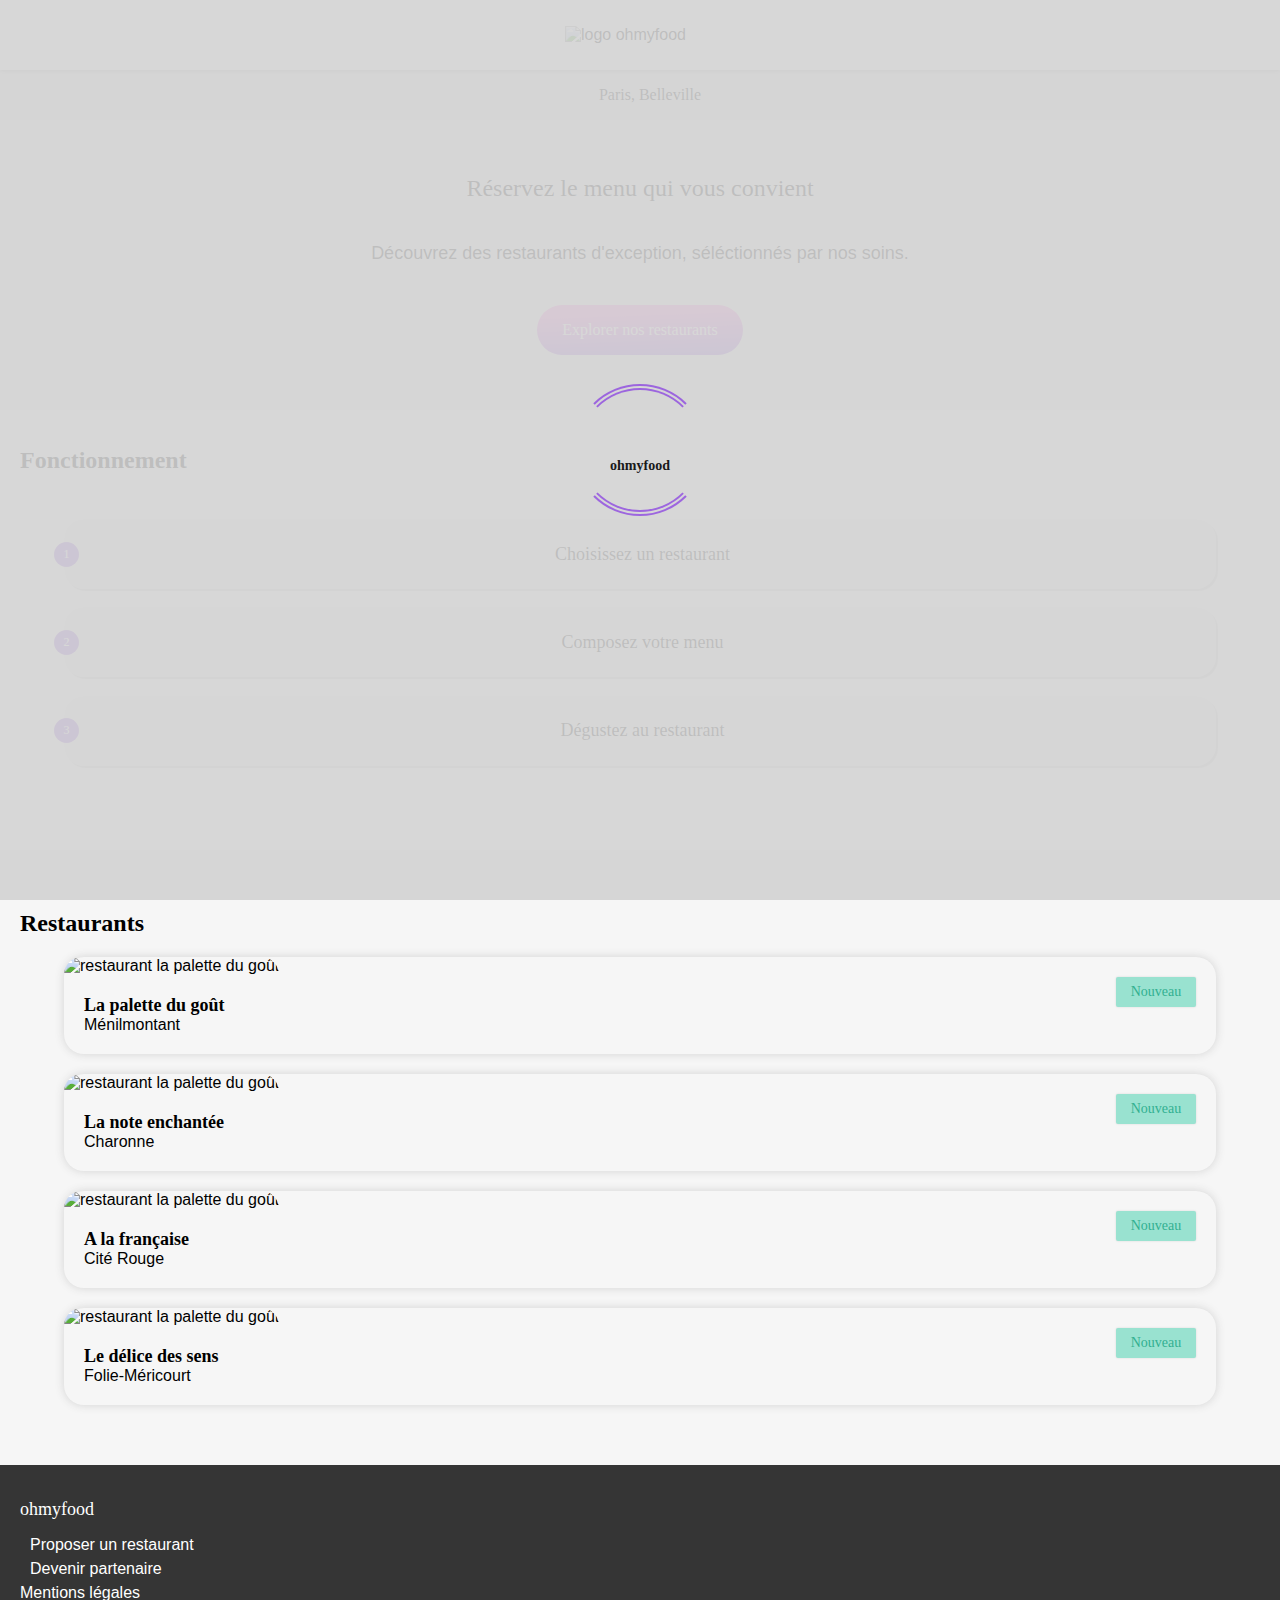
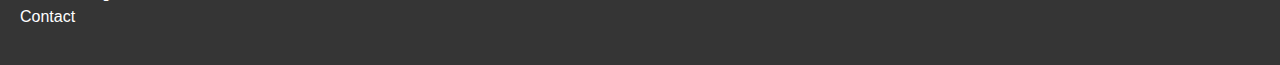
==== index.html @ 4da4bdc0 "Gestion du coeur avec un after plutot qu'avec deux icones." ====
<!DOCTYPE html>
<html lang="fr">

<head>
    <meta charset="UTF-8">
    <meta name="viewport" content="width=device-width, initial-scale=1.0">
    <title>OhMyFood</title>
    <link rel="stylesheet" href="https://cdnjs.cloudflare.com/ajax/libs/font-awesome/6.1.1/css/all.min.css"
        integrity="sha512-KfkfwYDsLkIlwQp6LFnl8zNdLGxu9YAA1QvwINks4PhcElQSvqcyVLLD9aMhXd13uQjoXtEKNosOWaZqXgel0g=="
        crossorigin="anonymous" referrerpolicy="no-referrer" />
    <link rel="stylesheet" href="./assets/sass/styles.css">
</head>

<body>
    <header>
        <div id="logo">
            <img src="./assets/images/logo/ohmyfood.png" alt="logo ohmyfood" />
        </div>
        <div id="localisation">
            <i class="fa-solid fa-location-dot"></i> <span>Paris, Belleville</span>
        </div>
    </header>
    <main>
        <div id="loading-spinner-container">
            <div>
                <i class="fa-solid fa-utensils fa-2xl"></i>
                <h4>ohmyfood</h4>
            </div>
        </div>
        <section id="presentation-concept">
            <div id="presentation-concept-content">
                <h1>Réservez le menu qui vous convient</h1>
                <p>Découvrez des restaurants d'exception, séléctionnés par nos soins.</p>
                <a href="#restaurants" class="btn">Explorer nos restaurants</a>
            </div>
        </section>
        <section id="fonctionnement">
            <div id="fonctionnement-content">
                <h2>Fonctionnement</h2>
                <div class="steps">
                    <div class="step"><i class="fa-solid fa-tablet-screen-button"></i><span>Choisissez un
                            restaurant</span></div>
                    <div class="step"><i class="fa-solid fa-list-ul"></i><span>Composez votre menu</span></div>
                    <div class="step"><i class="fa-solid fa-store"></i><span>Dégustez au restaurant</span></div>
                </div>
            </div>
        </section>

        <section id="restaurants">
            <div id="restaurants-content">
                <h2>Restaurants</h2>
                <div class="restaurant-tiles">
                    <a href="./pages/la-palette-du-gout.html" class="restaurant-tile">
                        <img src="./assets/images/restaurants/jay-wennington-N_Y88TWmGwA-unsplash.jpg"
                            alt="restaurant la palette du goût" />
                        <div class="restaurant-tile-infos">
                            <div class="restaurant-tile-infos-text">
                                <h3>La palette du goût</h3>
                                <span>Ménilmontant</span>
                            </div>
                            <div class="restaurant-tile-like">
                                <i class="fa-regular fa-heart fa-2x heart"></i>
                            </div>
                        </div>
                    </a>
                    <a href="./pages/la-note-enchantee.html" class="restaurant-tile">
                        <img src="./assets/images/restaurants/stil-u2Lp8tXIcjw-unsplash.jpg"
                            alt="restaurant la palette du goût" />
                        <div class="restaurant-tile-infos">
                            <div class="restaurant-tile-infos-text">
                                <h3>La note enchantée</h3>
                                <span>Charonne</span>
                            </div>
                            <div class="restaurant-tile-like">
                                <i class="fa-regular fa-heart fa-2x heart"></i>
                            </div>
                        </div>
                    </a>
                    <a href="./pages/a-la-francaise.html" class="restaurant-tile">
                        <img src="./assets/images/restaurants/toa-heftiba-DQKerTsQwi0-unsplash.jpg"
                            alt="restaurant la palette du goût" />
                        <div class="restaurant-tile-infos">
                            <div class="restaurant-tile-infos-text">
                                <h3>A la française</h3>
                                <span>Cité Rouge</span>
                            </div>
                            <div class="restaurant-tile-like">
                                <i class="fa-regular fa-heart fa-2x heart"></i>
                            </div>
                        </div>
                    </a>
                    <a href="./pages/le-delice-des-sens.html" class="restaurant-tile">
                        <img src="./assets/images/restaurants/louis-hansel-shotsoflouis-qNBGVyOCY8Q-unsplash.jpg"
                            alt="restaurant la palette du goût" />
                        <div class="restaurant-tile-infos">
                            <div class="restaurant-tile-infos-text">
                                <h3>Le délice des sens</h3>
                                <span>Folie-Méricourt</span>
                            </div>
                            <div class="restaurant-tile-like">
                                <i class="fa-regular fa-heart fa-2x heart"></i>
                            </div>
                        </div>
                    </a>
                </div>
            </div>
        </section>

    </main>
    <footer>
        <div id="footer-container">
            <h4>ohmyfood</h4>
            <div id="footer-links">
                <div><i class="fa-solid fa-utensils"></i> Proposer un restaurant</div>
                <div><i class="fa-solid fa-handshake-angle"></i> Devenir partenaire</div>
                <div>Mentions légales</div>
                <div>Contact</div>
            </div>
        </div>
    </footer>
</body>

</html>
---- assets/sass/styles.css ----
@charset "UTF-8";
/*
    - base/ contient les fichiers qui définissent les fondations de votre site, par exemple la police de caractères 
            et les normes que vous voulez appliquer sur tout votre site, telles que le box-sizing ;
    - utils/, vous rangez vos variables, fonctions, mixins et les  %placeholders pour les extensions (si vous en utilisez) ;
    - layouts/ est le dossier où vous mettez vos blocs BEM qui contiennent ce qui est réutilisable, 
            par exemple un header pour les mises en page de grande taille ou un footer ;
    - components/ est utilisé pour ranger les blocs BEM qui sont plus indépendants, comme les boutons.

Alors que les layouts peuvent utiliser d’autres composants pour générer leurs contenus, les composants, eux, sont plus élémentaires. 
Par exemple, un formulaire doit être considéré comme un layout : la mise en page est une fonction vitale du bloc 
et il utilise d’autres blocs pour fonctionner,  comme des boutons. En revanche, le bouton lui-même est un composant car il n’a besoin 
d’aucun autre composant pour remplir sa fonction ;

    pages/ contient les blocs de code qui ne s’appliquent qu’à une seule page. 
            Vous utilisez des boutons dans tout votre site, en revanche votre page d’accueil comporte une section Citation 
            et une grille de projets qui ne sont employés nulle part ailleurs. En d’autres termes, pages/ contient des règles spécifiques 
            à une seule page qui ne seront pas réutilisées ailleurs ;
    themes/, c’est ici que vous stockez le code thématique, par exemple un style customisé pour Noël ou pour l’été. 
    vendors/ est un directory pour des feuilles de style externes comme Bootstrap ou jQuery UI. En gros, il s’utilise pour tout CSS venant de l’extérieur. 

D’une manière générale, pour éviter les erreurs, faites en sorte d’importer vos fichiers dans l’ordre suivant :
    Utils :
        Variables.
        Fonctions.
        Mixins.
        Placeholders.
    Feuilles de style de tiers (vendors) (si vous en avez).
    Base.
    Composants.
    Layout.
    Pages.
    Thèmes.

Exemple : 
@import "./utils/variables";
@import "./utils/functions";
@import "./utils/mixins";
@import "./utils/extensions";
@import "./base/base";
@import "./base/typography";
@import "./components/buttons";
@import "./layouts/header";
@import "./layouts/nav";
@import "./layouts/container";
@import "./layouts/form";
@import "./pages/work";
@import "./pages/about";
@import "./pages/project";

*/
* {
  margin: 0;
  padding: 0;
  box-sizing: border-box;
}

html {
  color: black;
  scroll-behavior: smooth;
  font-family: "Roboto", sans-serif;
}

@font-face {
  font-family: "Roboto";
  src: url("./base/fonts//Roboto-Thin.ttf");
}
@font-face {
  font-family: "Roboto Regular";
  src: url("./base/fonts//Roboto-Regular.ttf");
}
@font-face {
  font-family: "Roboto Bold";
  src: url("./base/fonts//Roboto-Bold.ttf");
}
@font-face {
  font-family: "Shrikhand";
  src: url("./base/fonts//Shrikhand-Regular.otf");
}
body {
  position: relative;
}
body #loading-spinner-container {
  position: fixed;
  top: 0;
  left: 0;
  bottom: 0;
  right: 0;
  width: 100%;
  height: 100%;
  background-color: lightgray;
  display: flex;
  flex-direction: column;
  justify-content: space-around;
  align-items: center;
  opacity: 0.9;
  z-index: 1000;
  -webkit-animation: show-loading-spinner 2s linear forwards;
          animation: show-loading-spinner 2s linear forwards;
}
body #loading-spinner-container div {
  position: relative;
  width: 120px;
  height: 120px;
  display: flex;
  flex-direction: column;
  justify-content: space-around;
  align-items: center;
  padding: 20px;
}
body #loading-spinner-container div:after {
  display: block;
  position: absolute;
  top: -6px;
  content: "";
  border-radius: 50%;
  border: 6px double #9356DC;
  border-color: #9356DC transparent #9356DC transparent;
  -webkit-animation: border-turn 1s ease-in-out infinite;
          animation: border-turn 1s ease-in-out infinite;
  width: 100%;
  height: 100%;
}
body #loading-spinner-container div i {
  color: #FF79DA;
}

@-webkit-keyframes show-loading-spinner {
  0% {
    opacity: 0.9;
  }
  80% {
    opacity: 0.9;
  }
  100% {
    display: none;
    visibility: hidden;
    opacity: 0;
  }
}

@keyframes show-loading-spinner {
  0% {
    opacity: 0.9;
  }
  80% {
    opacity: 0.9;
  }
  100% {
    display: none;
    visibility: hidden;
    opacity: 0;
  }
}
@-webkit-keyframes border-turn {
  0% {
    transform: rotate(0deg);
  }
  100% {
    transform: rotate(360deg);
  }
}
@keyframes border-turn {
  0% {
    transform: rotate(0deg);
  }
  100% {
    transform: rotate(360deg);
  }
}
.btn {
  color: white;
  background: #FF79DA;
  background: linear-gradient(178deg, #FF79DA 19%, #9356DC 99%);
  height: 50px;
  border-radius: 50px;
  padding: 0 25px 0 25px;
  font-family: "Roboto Regular";
  display: grid;
  place-items: center;
  text-decoration: none;
}

.btn:hover {
  background: linear-gradient(178deg, #ff93e1 19%, #a16be0 99%);
  box-shadow: 0 0 10px #FF79DA;
}

.heart {
  position: relative;
  display: grid;
  place-items: center;
  height: 32px;
  width: 32px;
  opacity: 1;
}
.heart:hover::after {
  content: "\f004";
  font-family: "Font Awesome 6 Free";
  font-weight: 900;
  font-size: xx-large;
  line-height: 1;
  position: absolute;
  top: 0;
  left: 0;
  color: #9356DC;
  opacity: 0;
  transform-origin: center center;
  -webkit-animation: fill 1s linear forwards;
          animation: fill 1s linear forwards;
}

/* 
    1. Add a unique CSS class name to the icon element you want to use.
    2. Set the font-family to “Font Awesome 6 Free” (For regular,solid icons) 
        or “Font Awesome 5 Pro” (If you buy a pro license) or “Font Awesome 5 Brands” (For brand icons)
    3. Set the font-weight css property as 900 (For Solid), 400 (Regular or Brands), 300 (Light for pro icons).
    4. Set the content css property to the unicode value font awesome icon.
    5. And if required,add a common CSS class name for all icon elements, for example “font-awesome-icons” (This is to add your own CSS to the icons).
*/
@-webkit-keyframes fill {
  0% {
    opacity: 1;
    transform: scale(0.2);
  }
  20% {
    transform: scale(1);
  }
  40% {
    transform: scale(0.2);
  }
  60% {
    transform: scale(1);
  }
  80% {
    transform: scale(0.2);
  }
  100% {
    transform: scale(1);
    opacity: 1;
  }
}
@keyframes fill {
  0% {
    opacity: 1;
    transform: scale(0.2);
  }
  20% {
    transform: scale(1);
  }
  40% {
    transform: scale(0.2);
  }
  60% {
    transform: scale(1);
  }
  80% {
    transform: scale(0.2);
  }
  100% {
    transform: scale(1);
    opacity: 1;
  }
}
header {
  display: flex;
  flex-direction: column;
  align-items: center;
  justify-content: center;
}
header #logo {
  height: 70px;
  width: 100%;
  box-shadow: 0px 0px 5px gray;
  z-index: 1;
  display: grid;
  place-items: center;
}
header #logo img {
  width: 150px;
}
header #localisation {
  font-family: "Roboto Regular";
  height: 50px;
  width: 100%;
  background-color: #EAEAEA;
  display: flex;
  flex-direction: row;
  align-items: center;
  justify-content: center;
}
header #localisation i {
  margin-right: 20px;
}

.header-restaurant {
  display: flex;
  flex-direction: row;
}
.header-restaurant #logo {
  width: 90%;
  box-shadow: none;
}

h1 {
  font-size: 24px;
  font-family: "Roboto Bold";
  font-weight: 500;
}

h2 {
  font-size: 24px;
  font-family: "Roboto Regular";
}

h3 {
  font-size: 18px;
  font-family: "Roboto Regular";
}

h4 {
  font-size: 14px;
  font-family: "Shrikhand";
}

footer {
  background-color: #353535;
  color: white;
  height: 200px;
}
footer #footer-container {
  display: flex;
  flex-direction: column;
  height: 100%;
  padding: 20px;
}
footer #footer-container h4 {
  font-family: "Shrikhand";
  font-size: 18px;
  font-weight: normal;
  height: 30%;
  display: flex;
  align-items: center;
}
footer #footer-container #footer-links {
  height: 60%;
  display: flex;
  flex-direction: column;
  justify-content: space-around;
}
footer #footer-container #footer-links div i {
  height: 15px;
  width: 15px;
  margin-right: 10px;
}

#localisation {
  overflow: hidden;
}
#localisation i {
  transform: translateY(0);
}
#localisation:hover i {
  -webkit-animation: move-upanddown 1500ms 3;
          animation: move-upanddown 1500ms 3;
}

@-webkit-keyframes move-upanddown {
  0% {
    transform: translateY(0);
  }
  25% {
    transform: translateY(-10px);
  }
  50% {
    transform: translateY(0);
  }
  75% {
    transform: translateY(-10px);
  }
  100% {
    transform: translateY(0);
  }
}

@keyframes move-upanddown {
  0% {
    transform: translateY(0);
  }
  25% {
    transform: translateY(-10px);
  }
  50% {
    transform: translateY(0);
  }
  75% {
    transform: translateY(-10px);
  }
  100% {
    transform: translateY(0);
  }
}
#presentation-concept {
  background-color: #F6F6F6;
  height: 290px;
  display: grid;
  align-items: center;
}
#presentation-concept #presentation-concept-content {
  display: flex;
  flex-direction: column;
  justify-content: space-evenly;
  align-items: center;
  height: 90%;
}
#presentation-concept #presentation-concept-content > * {
  display: flex;
  flex-direction: row;
  justify-content: center;
  align-items: center;
  text-align: center;
}
#presentation-concept #presentation-concept-content h1 {
  width: 70%;
}
#presentation-concept #presentation-concept-content p {
  width: 90%;
  font-size: 18px;
}

#fonctionnement {
  display: flex;
  flex-direction: column;
  height: 440px;
}
#fonctionnement #fonctionnement-content {
  height: 100%;
  display: flex;
  flex-direction: column;
  justify-content: flex-start;
}
#fonctionnement #fonctionnement-content h2 {
  padding-left: 20px;
  height: 100px;
  display: flex;
  align-items: center;
}
#fonctionnement #fonctionnement-content .steps {
  display: grid;
  place-items: center;
  height: 265px;
  counter-reset: number;
}
#fonctionnement #fonctionnement-content .steps .step {
  width: 90%;
  height: 70px;
  display: flex;
  flex-direction: row;
  justify-content: flex-start;
  align-items: center;
  padding: 30px;
  border-radius: 20px;
  box-shadow: 2px 2px 1px lightgray;
  position: relative;
  font-size: 18px;
  font-family: "Roboto Regular";
  background-color: #F6F6F6;
  counter-increment: number;
}
#fonctionnement #fonctionnement-content .steps .step::before {
  content: counter(number) " ";
  position: absolute;
  top: 22.5px;
  left: -10px;
  height: 25px;
  width: 25px;
  display: grid;
  place-items: center;
  background-color: #9356DC;
  font-size: 12px;
  font-family: "Roboto Regular";
  color: white;
  border-radius: 20px;
}
#fonctionnement #fonctionnement-content .steps .step i {
  color: grey;
  padding-left: 5px;
}
#fonctionnement #fonctionnement-content .steps .step span {
  width: 100%;
  display: grid;
  place-items: center;
}
#fonctionnement #fonctionnement-content .steps .step:hover {
  background-color: #F5EDFF;
}
#fonctionnement #fonctionnement-content .steps .step:hover i {
  color: #9356DC;
}

#restaurants {
  display: flex;
  flex-direction: column;
  align-items: center;
  justify-content: space-around;
  width: 100%;
  background-color: #F6F6F6;
  padding-bottom: 60px;
}
#restaurants h2 {
  padding: 60px 0 0 20px;
}
#restaurants #restaurants-content {
  width: 100%;
}
#restaurants #restaurants-content .restaurant-tiles {
  display: flex;
  flex-direction: column;
  align-items: center;
  width: 100%;
}
#restaurants #restaurants-content .restaurant-tiles .restaurant-tile {
  width: 90%;
  border-radius: 20px;
  box-shadow: 0px 0px 10px lightgray;
  position: relative;
  z-index: 1;
  text-decoration: none;
  color: black;
  display: block;
  margin-top: 20px;
}
#restaurants #restaurants-content .restaurant-tiles .restaurant-tile::after {
  position: absolute;
  content: "Nouveau";
  top: 20px;
  right: 20px;
  height: 30px;
  width: 80px;
  background-color: #99E2D0;
  color: #32b091;
  display: grid;
  place-items: center;
  font-size: 14px;
  font-family: "Roboto Bold";
  border-radius: 2px;
  box-shadow: 0px 0px 2px lightgray;
  z-index: 2;
}
#restaurants #restaurants-content .restaurant-tiles .restaurant-tile img {
  height: 180px;
  width: 100%;
  -o-object-fit: cover;
     object-fit: cover;
  border-top-left-radius: 20px;
  border-top-right-radius: 20px;
}
#restaurants #restaurants-content .restaurant-tiles .restaurant-tile .restaurant-tile-infos {
  width: 100%;
  display: flex;
  flex-direction: row;
  justify-content: space-between;
  padding: 20px;
}
#restaurants #restaurants-content .restaurant-tiles .restaurant-tile .restaurant-tile-infos .restaurant-tile-infos-text {
  width: 90%;
}
#restaurants #restaurants-content .restaurant-tiles .restaurant-tile .restaurant-tile-infos .restaurant-tile-like {
  width: 10%;
}
#restaurants #restaurants-content .restaurant-tiles .restaurant-tile:hover {
  box-shadow: 0px 0px 10px #9356DC;
}

.menu-container {
  display: flex;
  flex-direction: column;
  align-items: stretch;
  position: relative;
  background-color: #F6F6F6;
}
.menu-container .menu-image {
  height: 220px;
  max-height: 220px;
  z-index: 0;
}
.menu-container .menu-image img {
  height: 260px;
  max-width: 100%;
  -o-object-fit: cover;
     object-fit: cover;
}
.menu-container .menu {
  z-index: 1;
  opacity: 1;
  display: flex;
  flex-direction: column;
  background-color: #F6F6F6;
  border-top-left-radius: 40px;
  border-top-right-radius: 40px;
  padding: 40px 15px 60px 15px;
}
.menu-container .menu .menu-title {
  display: flex;
  flex-direction: row;
  align-items: center;
}
.menu-container .menu .menu-title h3 {
  font-family: "Shrikhand";
  font-weight: normal;
  font-size: 28px;
  padding-left: 10px;
  width: 90%;
}
.menu-container .menu .menu-block h4 {
  text-transform: uppercase;
  position: relative;
  font-size: 14px;
  margin: 40px 0 10px 10px;
}
.menu-container .menu .menu-block h4:before {
  content: "";
  position: absolute;
  top: 0;
  left: 0;
  width: 40px;
  height: 20px;
  border-bottom: 3px solid #99E2D0;
}
.menu-container .menu .menu-block .menu-tile {
  display: flex;
  flex-direction: column;
  justify-content: space-between;
  margin-top: 14px;
  background-color: white;
  height: 70px;
  border-radius: 20px;
  padding: 15px;
}
.menu-container .menu .menu-block .menu-tile h5 {
  font-family: "Roboto Bold";
  font-size: 16px;
  font-weight: 400;
}
.menu-container .menu .menu-block .menu-tile .menu-infos {
  font-size: 14px;
  display: flex;
  flex-direction: row;
}
.menu-container .menu .menu-block .menu-tile .menu-infos .menu-detail {
  width: 90%;
}
.menu-container .menu .menu-block .menu-tile .menu-infos .menu-price {
  width: 10%;
  font-family: "Roboto Bold";
  font-weight: 400;
}
.menu-container .btn {
  width: 50%;
  margin: 0 auto 85px auto;
}/*# sourceMappingURL=styles.css.map */
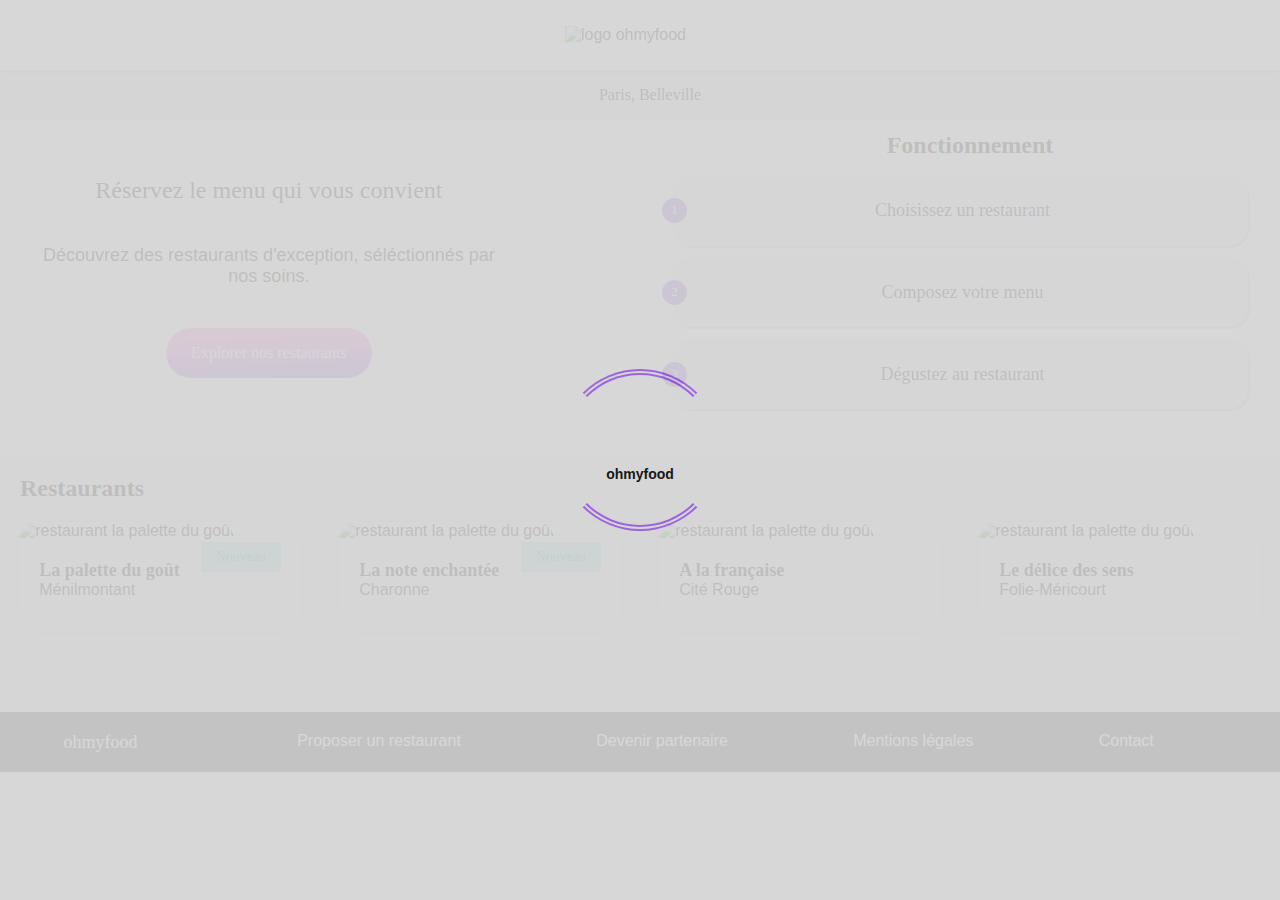
==== commit bb661297: "Améliorations sur partie mobile. Ajout des particularités pour écran plus grand Ajout d'une page de " ====
--- a/index.html
+++ b/index.html
@@ -27,30 +27,32 @@
                 <h4>ohmyfood</h4>
             </div>
         </div>
-        <section id="presentation-concept">
-            <div id="presentation-concept-content">
-                <h1>Réservez le menu qui vous convient</h1>
-                <p>Découvrez des restaurants d'exception, séléctionnés par nos soins.</p>
-                <a href="#restaurants" class="btn">Explorer nos restaurants</a>
-            </div>
-        </section>
-        <section id="fonctionnement">
-            <div id="fonctionnement-content">
-                <h2>Fonctionnement</h2>
-                <div class="steps">
-                    <div class="step"><i class="fa-solid fa-tablet-screen-button"></i><span>Choisissez un
-                            restaurant</span></div>
-                    <div class="step"><i class="fa-solid fa-list-ul"></i><span>Composez votre menu</span></div>
-                    <div class="step"><i class="fa-solid fa-store"></i><span>Dégustez au restaurant</span></div>
+        <div>
+            <section id="presentation-concept">
+                <div id="presentation-concept-content">
+                    <h1>Réservez le menu qui vous convient</h1>
+                    <p>Découvrez des restaurants d'exception, séléctionnés par nos soins.</p>
+                    <a href="#restaurants" class="btn">Explorer nos restaurants</a>
                 </div>
-            </div>
-        </section>
+            </section>
+            <section id="fonctionnement">
+                <div id="fonctionnement-content">
+                    <h2>Fonctionnement</h2>
+                    <div class="steps">
+                        <div class="step"><i class="fa-solid fa-tablet-screen-button"></i><span>Choisissez un
+                                restaurant</span></div>
+                        <div class="step"><i class="fa-solid fa-list-ul"></i><span>Composez votre menu</span></div>
+                        <div class="step"><i class="fa-solid fa-store"></i><span>Dégustez au restaurant</span></div>
+                    </div>
+                </div>
+            </section>
+        </div>
 
         <section id="restaurants">
             <div id="restaurants-content">
                 <h2>Restaurants</h2>
                 <div class="restaurant-tiles">
-                    <a href="./pages/la-palette-du-gout.html" class="restaurant-tile">
+                    <a href="./pages/la-palette-du-gout.html" class="restaurant-tile new-tag">
                         <img src="./assets/images/restaurants/jay-wennington-N_Y88TWmGwA-unsplash.jpg"
                             alt="restaurant la palette du goût" />
                         <div class="restaurant-tile-infos">
@@ -63,7 +65,7 @@
                             </div>
                         </div>
                     </a>
-                    <a href="./pages/la-note-enchantee.html" class="restaurant-tile">
+                    <a href="./pages/la-note-enchantee.html" class="restaurant-tile new-tag">
                         <img src="./assets/images/restaurants/stil-u2Lp8tXIcjw-unsplash.jpg"
                             alt="restaurant la palette du goût" />
                         <div class="restaurant-tile-infos">
@@ -111,10 +113,10 @@
         <div id="footer-container">
             <h4>ohmyfood</h4>
             <div id="footer-links">
-                <div><i class="fa-solid fa-utensils"></i> Proposer un restaurant</div>
-                <div><i class="fa-solid fa-handshake-angle"></i> Devenir partenaire</div>
-                <div>Mentions légales</div>
-                <div>Contact</div>
+                <div><a href="#"><i class="fa-solid fa-utensils"></i> Proposer un restaurant</a></div>
+                <div><a href="#"><i class="fa-solid fa-handshake-angle"></i> Devenir partenaire</a></div>
+                <div><a href="#">Mentions légales</a></div>
+                <div><a href="mailto:contact@ohmyfood.fr">Contact</a></div>
             </div>
         </div>
     </footer>
--- a/assets/sass/styles.css
+++ b/assets/sass/styles.css
@@ -100,8 +100,8 @@
 }
 body #loading-spinner-container div {
   position: relative;
-  width: 120px;
-  height: 120px;
+  width: 150px;
+  height: 150px;
   display: flex;
   flex-direction: column;
   justify-content: space-around;
@@ -168,6 +168,28 @@
     transform: rotate(360deg);
   }
 }
+.new-tag {
+  position: relative;
+  z-index: 1;
+}
+.new-tag::after {
+  position: absolute;
+  content: "Nouveau";
+  top: 20px;
+  right: 20px;
+  height: 30px;
+  width: 80px;
+  background-color: #99E2D0;
+  color: #32b091;
+  display: grid;
+  place-items: center;
+  font-size: 14px;
+  font-family: "Roboto Bold";
+  border-radius: 2px;
+  box-shadow: 0px 0px 2px lightgray;
+  z-index: 2;
+}
+
 .btn {
   color: white;
   background: #FF79DA;
@@ -179,6 +201,7 @@
   display: grid;
   place-items: center;
   text-decoration: none;
+  cursor: pointer;
 }
 
 .btn:hover {
@@ -223,16 +246,10 @@
     opacity: 1;
     transform: scale(0.2);
   }
-  20% {
+  33% {
     transform: scale(1);
   }
-  40% {
-    transform: scale(0.2);
-  }
-  60% {
-    transform: scale(1);
-  }
-  80% {
+  66% {
     transform: scale(0.2);
   }
   100% {
@@ -245,16 +262,10 @@
     opacity: 1;
     transform: scale(0.2);
   }
-  20% {
+  33% {
     transform: scale(1);
   }
-  40% {
-    transform: scale(0.2);
-  }
-  60% {
-    transform: scale(1);
-  }
-  80% {
+  66% {
     transform: scale(0.2);
   }
   100% {
@@ -320,7 +331,7 @@
 
 h4 {
   font-size: 14px;
-  font-family: "Shrikhand";
+  font-family: 18px;
 }
 
 footer {
@@ -328,11 +339,22 @@
   color: white;
   height: 200px;
 }
+@media all and (min-width: 992px) {
+  footer {
+    height: 60px;
+  }
+}
 footer #footer-container {
   display: flex;
   flex-direction: column;
   height: 100%;
   padding: 20px;
+}
+@media all and (min-width: 992px) {
+  footer #footer-container {
+    flex-direction: row;
+    justify-content: space-around;
+  }
 }
 footer #footer-container h4 {
   font-family: "Shrikhand";
@@ -342,11 +364,27 @@
   display: flex;
   align-items: center;
 }
+@media all and (min-width: 992px) {
+  footer #footer-container h4 {
+    height: auto;
+  }
+}
 footer #footer-container #footer-links {
   height: 60%;
   display: flex;
   flex-direction: column;
   justify-content: space-around;
+}
+@media all and (min-width: 992px) {
+  footer #footer-container #footer-links {
+    flex-direction: row;
+    width: 80%;
+    height: auto;
+  }
+}
+footer #footer-container #footer-links a {
+  text-decoration: none;
+  color: white;
 }
 footer #footer-container #footer-links div i {
   height: 15px;
@@ -354,104 +392,98 @@
   margin-right: 10px;
 }
 
-#localisation {
-  overflow: hidden;
-}
-#localisation i {
-  transform: translateY(0);
-}
-#localisation:hover i {
-  -webkit-animation: move-upanddown 1500ms 3;
-          animation: move-upanddown 1500ms 3;
-}
-
-@-webkit-keyframes move-upanddown {
-  0% {
-    transform: translateY(0);
-  }
-  25% {
-    transform: translateY(-10px);
-  }
-  50% {
-    transform: translateY(0);
-  }
-  75% {
-    transform: translateY(-10px);
-  }
-  100% {
-    transform: translateY(0);
-  }
-}
-
-@keyframes move-upanddown {
-  0% {
-    transform: translateY(0);
-  }
-  25% {
-    transform: translateY(-10px);
-  }
-  50% {
-    transform: translateY(0);
-  }
-  75% {
-    transform: translateY(-10px);
-  }
-  100% {
-    transform: translateY(0);
-  }
-}
-#presentation-concept {
+@media all and (min-width: 992px) {
+  main div:nth-child(2) {
+    display: flex;
+    flex-direction: row;
+    justify-content: space-between;
+    padding-bottom: 20px;
+  }
+}
+main #presentation-concept {
   background-color: #F6F6F6;
   height: 290px;
   display: grid;
   align-items: center;
 }
-#presentation-concept #presentation-concept-content {
+@media all and (min-width: 992px) {
+  main #presentation-concept {
+    height: auto;
+    background-color: white;
+  }
+}
+main #presentation-concept #presentation-concept-content {
   display: flex;
   flex-direction: column;
   justify-content: space-evenly;
   align-items: center;
   height: 90%;
 }
-#presentation-concept #presentation-concept-content > * {
+main #presentation-concept #presentation-concept-content > * {
   display: flex;
   flex-direction: row;
   justify-content: center;
   align-items: center;
   text-align: center;
 }
-#presentation-concept #presentation-concept-content h1 {
+main #presentation-concept #presentation-concept-content h1 {
   width: 70%;
 }
-#presentation-concept #presentation-concept-content p {
+main #presentation-concept #presentation-concept-content p {
   width: 90%;
   font-size: 18px;
 }
-
-#fonctionnement {
+main #fonctionnement {
   display: flex;
   flex-direction: column;
   height: 440px;
 }
-#fonctionnement #fonctionnement-content {
+@media all and (min-width: 992px) {
+  main #fonctionnement {
+    height: auto;
+    width: 50%;
+    align-items: center;
+  }
+}
+main #fonctionnement #fonctionnement-content {
   height: 100%;
   display: flex;
   flex-direction: column;
   justify-content: flex-start;
 }
-#fonctionnement #fonctionnement-content h2 {
+@media all and (min-width: 992px) {
+  main #fonctionnement #fonctionnement-content {
+    width: 100%;
+    align-items: center;
+  }
+}
+main #fonctionnement #fonctionnement-content h2 {
   padding-left: 20px;
   height: 100px;
-  display: flex;
-  align-items: center;
-}
-#fonctionnement #fonctionnement-content .steps {
+  display: grid;
+  place-items: center;
+}
+@media all and (min-width: 992px) {
+  main #fonctionnement #fonctionnement-content h2 {
+    height: 50px;
+  }
+}
+main #fonctionnement #fonctionnement-content .steps {
   display: grid;
   place-items: center;
   height: 265px;
   counter-reset: number;
 }
-#fonctionnement #fonctionnement-content .steps .step {
+@media all and (min-width: 992px) {
+  main #fonctionnement #fonctionnement-content .steps {
+    display: flex;
+    flex-direction: column;
+    justify-content: space-around;
+    align-items: center;
+    width: 100%;
+  }
+}
+main #fonctionnement #fonctionnement-content .steps .step {
   width: 90%;
   height: 70px;
   display: flex;
@@ -467,7 +499,7 @@
   background-color: #F6F6F6;
   counter-increment: number;
 }
-#fonctionnement #fonctionnement-content .steps .step::before {
+main #fonctionnement #fonctionnement-content .steps .step::before {
   content: counter(number) " ";
   position: absolute;
   top: 22.5px;
@@ -482,23 +514,22 @@
   color: white;
   border-radius: 20px;
 }
-#fonctionnement #fonctionnement-content .steps .step i {
+main #fonctionnement #fonctionnement-content .steps .step i {
   color: grey;
   padding-left: 5px;
 }
-#fonctionnement #fonctionnement-content .steps .step span {
+main #fonctionnement #fonctionnement-content .steps .step span {
   width: 100%;
   display: grid;
   place-items: center;
 }
-#fonctionnement #fonctionnement-content .steps .step:hover {
+main #fonctionnement #fonctionnement-content .steps .step:hover {
   background-color: #F5EDFF;
 }
-#fonctionnement #fonctionnement-content .steps .step:hover i {
+main #fonctionnement #fonctionnement-content .steps .step:hover i {
   color: #9356DC;
 }
-
-#restaurants {
+main #restaurants {
   display: flex;
   flex-direction: column;
   align-items: center;
@@ -507,47 +538,50 @@
   background-color: #F6F6F6;
   padding-bottom: 60px;
 }
-#restaurants h2 {
+main #restaurants h2 {
   padding: 60px 0 0 20px;
 }
-#restaurants #restaurants-content {
-  width: 100%;
-}
-#restaurants #restaurants-content .restaurant-tiles {
-  display: flex;
-  flex-direction: column;
-  align-items: center;
-  width: 100%;
-}
-#restaurants #restaurants-content .restaurant-tiles .restaurant-tile {
+@media all and (min-width: 992px) {
+  main #restaurants h2 {
+    padding: 20px 0 0 20px;
+  }
+}
+main #restaurants #restaurants-content {
+  width: 100%;
+}
+main #restaurants #restaurants-content .restaurant-tiles {
+  display: flex;
+  flex-direction: column;
+  align-items: center;
+  width: 100%;
+}
+@media all and (min-width: 992px) {
+  main #restaurants #restaurants-content .restaurant-tiles {
+    flex-direction: row;
+    flex-wrap: wrap;
+    justify-content: space-around;
+  }
+}
+main #restaurants #restaurants-content .restaurant-tiles .restaurant-tile {
   width: 90%;
   border-radius: 20px;
   box-shadow: 0px 0px 10px lightgray;
-  position: relative;
-  z-index: 1;
   text-decoration: none;
   color: black;
   display: block;
   margin-top: 20px;
 }
-#restaurants #restaurants-content .restaurant-tiles .restaurant-tile::after {
-  position: absolute;
-  content: "Nouveau";
-  top: 20px;
-  right: 20px;
-  height: 30px;
-  width: 80px;
-  background-color: #99E2D0;
-  color: #32b091;
-  display: grid;
-  place-items: center;
-  font-size: 14px;
-  font-family: "Roboto Bold";
-  border-radius: 2px;
-  box-shadow: 0px 0px 2px lightgray;
-  z-index: 2;
-}
-#restaurants #restaurants-content .restaurant-tiles .restaurant-tile img {
+@media all and (min-width: 992px) {
+  main #restaurants #restaurants-content .restaurant-tiles .restaurant-tile {
+    width: 45%;
+  }
+}
+@media all and (min-width: 1280px) {
+  main #restaurants #restaurants-content .restaurant-tiles .restaurant-tile {
+    width: 22%;
+  }
+}
+main #restaurants #restaurants-content .restaurant-tiles .restaurant-tile img {
   height: 180px;
   width: 100%;
   -o-object-fit: cover;
@@ -555,20 +589,20 @@
   border-top-left-radius: 20px;
   border-top-right-radius: 20px;
 }
-#restaurants #restaurants-content .restaurant-tiles .restaurant-tile .restaurant-tile-infos {
+main #restaurants #restaurants-content .restaurant-tiles .restaurant-tile .restaurant-tile-infos {
   width: 100%;
   display: flex;
   flex-direction: row;
   justify-content: space-between;
   padding: 20px;
 }
-#restaurants #restaurants-content .restaurant-tiles .restaurant-tile .restaurant-tile-infos .restaurant-tile-infos-text {
+main #restaurants #restaurants-content .restaurant-tiles .restaurant-tile .restaurant-tile-infos .restaurant-tile-infos-text {
   width: 90%;
 }
-#restaurants #restaurants-content .restaurant-tiles .restaurant-tile .restaurant-tile-infos .restaurant-tile-like {
+main #restaurants #restaurants-content .restaurant-tiles .restaurant-tile .restaurant-tile-infos .restaurant-tile-like {
   width: 10%;
 }
-#restaurants #restaurants-content .restaurant-tiles .restaurant-tile:hover {
+main #restaurants #restaurants-content .restaurant-tiles .restaurant-tile:hover {
   box-shadow: 0px 0px 10px #9356DC;
 }
 
@@ -587,6 +621,7 @@
 .menu-container .menu-image img {
   height: 260px;
   max-width: 100%;
+  width: 100%;
   -o-object-fit: cover;
      object-fit: cover;
 }
@@ -603,7 +638,8 @@
 .menu-container .menu .menu-title {
   display: flex;
   flex-direction: row;
-  align-items: center;
+  justify-content: space-around;
+  padding-right: 20px;
 }
 .menu-container .menu .menu-title h3 {
   font-family: "Shrikhand";
@@ -615,7 +651,6 @@
 .menu-container .menu .menu-block h4 {
   text-transform: uppercase;
   position: relative;
-  font-size: 14px;
   margin: 40px 0 10px 10px;
 }
 .menu-container .menu .menu-block h4:before {
@@ -629,33 +664,174 @@
 }
 .menu-container .menu .menu-block .menu-tile {
   display: flex;
-  flex-direction: column;
+  flex-direction: row;
   justify-content: space-between;
   margin-top: 14px;
   background-color: white;
   height: 70px;
   border-radius: 20px;
+  -webkit-animation: fade-text 500ms ease-in forwards;
+          animation: fade-text 500ms ease-in forwards;
+  -webkit-animation-delay: 250ms;
+          animation-delay: 250ms;
+  position: relative;
+  overflow: hidden;
+  opacity: 0;
+}
+.menu-container .menu .menu-block .menu-tile.delay-1 {
+  -webkit-animation-delay: 250ms;
+          animation-delay: 250ms;
+}
+.menu-container .menu .menu-block .menu-tile.delay-2 {
+  -webkit-animation-delay: 500ms;
+          animation-delay: 500ms;
+}
+.menu-container .menu .menu-block .menu-tile.delay-3 {
+  -webkit-animation-delay: 750ms;
+          animation-delay: 750ms;
+}
+.menu-container .menu .menu-block .menu-tile.delay-4 {
+  -webkit-animation-delay: 1000ms;
+          animation-delay: 1000ms;
+}
+.menu-container .menu .menu-block .menu-tile.delay-5 {
+  -webkit-animation-delay: 1250ms;
+          animation-delay: 1250ms;
+}
+.menu-container .menu .menu-block .menu-tile.delay-6 {
+  -webkit-animation-delay: 1500ms;
+          animation-delay: 1500ms;
+}
+.menu-container .menu .menu-block .menu-tile.delay-7 {
+  -webkit-animation-delay: 1750ms;
+          animation-delay: 1750ms;
+}
+.menu-container .menu .menu-block .menu-tile.delay-8 {
+  -webkit-animation-delay: 2000ms;
+          animation-delay: 2000ms;
+}
+.menu-container .menu .menu-block .menu-tile.delay-9 {
+  -webkit-animation-delay: 2250ms;
+          animation-delay: 2250ms;
+}
+.menu-container .menu .menu-block .menu-tile.delay-10 {
+  -webkit-animation-delay: 2500ms;
+          animation-delay: 2500ms;
+}
+.menu-container .menu .menu-block .menu-tile.delay-11 {
+  -webkit-animation-delay: 2750ms;
+          animation-delay: 2750ms;
+}
+.menu-container .menu .menu-block .menu-tile.delay-12 {
+  -webkit-animation-delay: 3000ms;
+          animation-delay: 3000ms;
+}
+.menu-container .menu .menu-block .menu-tile.delay-13 {
+  -webkit-animation-delay: 3250ms;
+          animation-delay: 3250ms;
+}
+.menu-container .menu .menu-block .menu-tile.delay-14 {
+  -webkit-animation-delay: 3500ms;
+          animation-delay: 3500ms;
+}
+.menu-container .menu .menu-block .menu-tile:hover > .menu-text {
+  padding-right: 70px;
+  transition: padding-right 400ms;
+}
+.menu-container .menu .menu-block .menu-tile:hover > .menu-check {
+  right: 0;
+  transition: right 400ms;
+}
+.menu-container .menu .menu-block .menu-tile:hover > .menu-check i {
+  -webkit-animation: rotate-menu-check 400ms ease-in forwards;
+          animation: rotate-menu-check 400ms ease-in forwards;
+}
+.menu-container .menu .menu-block .menu-tile .menu-text {
+  display: flex;
+  flex-direction: column;
+  justify-content: space-between;
   padding: 15px;
-}
-.menu-container .menu .menu-block .menu-tile h5 {
+  width: 100%;
+}
+.menu-container .menu .menu-block .menu-tile .menu-text h5 {
   font-family: "Roboto Bold";
   font-size: 16px;
   font-weight: 400;
-}
-.menu-container .menu .menu-block .menu-tile .menu-infos {
+  text-overflow: ellipsis;
+  overflow: hidden;
+  white-space: nowrap;
+}
+.menu-container .menu .menu-block .menu-tile .menu-text .menu-infos {
   font-size: 14px;
   display: flex;
   flex-direction: row;
-}
-.menu-container .menu .menu-block .menu-tile .menu-infos .menu-detail {
-  width: 90%;
-}
-.menu-container .menu .menu-block .menu-tile .menu-infos .menu-price {
-  width: 10%;
+  justify-content: space-between;
+}
+.menu-container .menu .menu-block .menu-tile .menu-text .menu-infos .menu-detail {
+  overflow: hidden;
+  text-overflow: ellipsis;
+  white-space: nowrap;
+}
+.menu-container .menu .menu-block .menu-tile .menu-text .menu-infos .menu-price {
   font-family: "Roboto Bold";
   font-weight: 400;
+}
+.menu-container .menu .menu-block .menu-tile .menu-check {
+  background-color: #99E2D0;
+  height: 100%;
+  width: 60px;
+  min-width: 0;
+  max-width: 60px;
+  color: white;
+  position: absolute;
+  top: 0;
+  right: -60px;
+  display: grid;
+  place-items: center;
+  border-top-right-radius: 20px;
+  border-bottom-right-radius: 20px;
+  overflow: hidden;
+  transition: right 400ms;
 }
 .menu-container .btn {
   width: 50%;
   margin: 0 auto 85px auto;
+}
+
+@-webkit-keyframes fade-text {
+  0% {
+    transform: translateY(20px);
+    opacity: 0;
+  }
+  100% {
+    transform: translateY(0);
+    opacity: 1;
+  }
+}
+
+@keyframes fade-text {
+  0% {
+    transform: translateY(20px);
+    opacity: 0;
+  }
+  100% {
+    transform: translateY(0);
+    opacity: 1;
+  }
+}
+@-webkit-keyframes rotate-menu-check {
+  0% {
+    transform: rotate(0.5turn);
+  }
+  100% {
+    transform: rotate(1turn);
+  }
+}
+@keyframes rotate-menu-check {
+  0% {
+    transform: rotate(0.5turn);
+  }
+  100% {
+    transform: rotate(1turn);
+  }
 }/*# sourceMappingURL=styles.css.map */